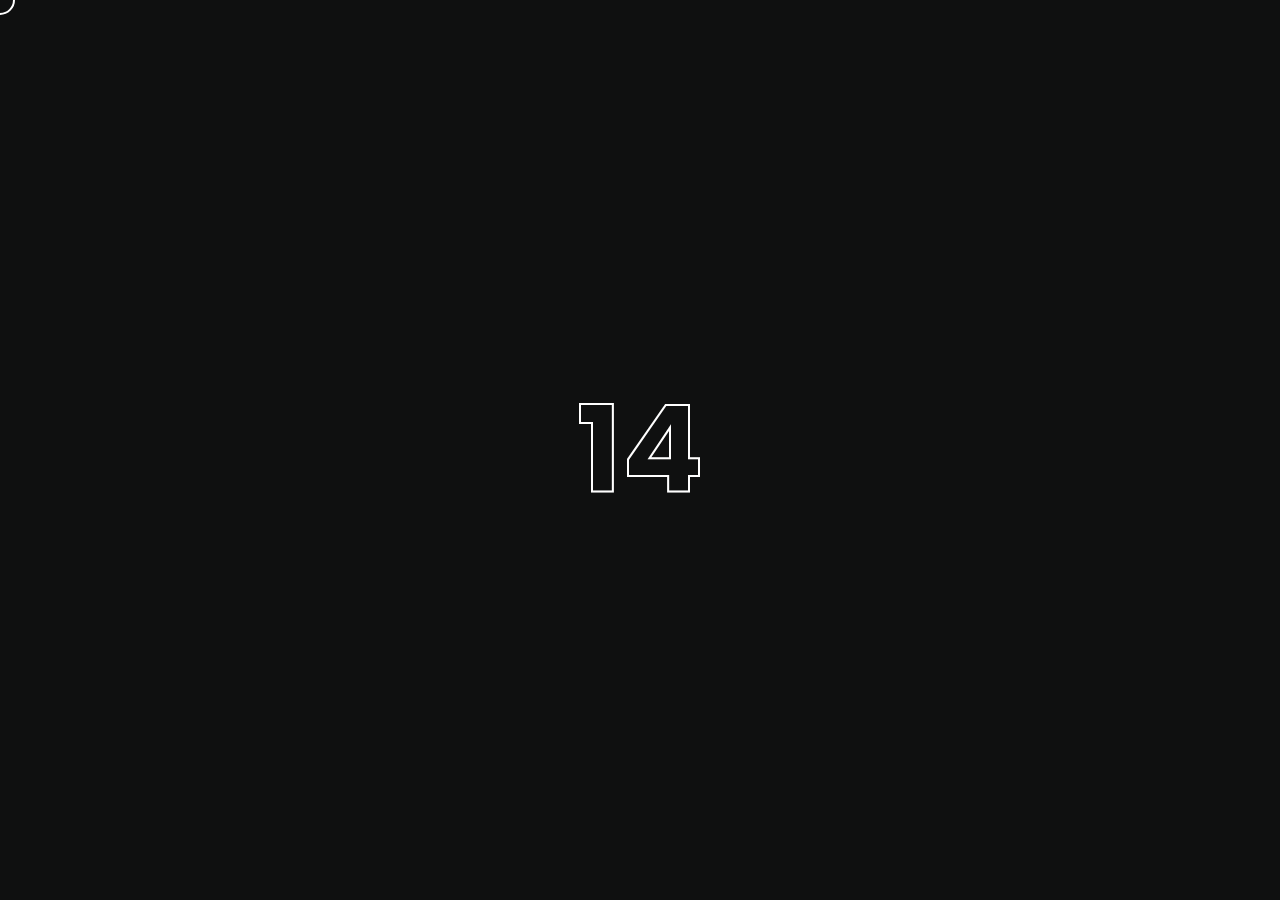
==== index.html @ 8c6c43b5 "first commit" ====
<!DOCTYPE html>
<html lang="en">

<head>
    <!-- Global site tag (gtag.js) - Google Analytics -->
<script async src="https://www.googletagmanager.com/gtag/js?id=G-XF260P5RGH"></script>
<script>
  window.dataLayer = window.dataLayer || [];
  function gtag(){dataLayer.push(arguments);}
  gtag('js', new Date());

  gtag('config', 'G-XF260P5RGH');
</script>

    <title>Vidit Paranjpe :: Designer / Front End Developer : Delhi, India</title>
    <meta name="robots" content="noindex">
    <meta name="viewport" content="width=device-width, initial-scale=1.0" />
    <meta name="description" content="Vidit Paranjpe is an UI Designer, graphic designer, interactive and experience designer, product designer, Front End Developer, Full Stack Developer." />
    <meta name="author" content="Vidit Paranjpe">
    <META name="Title" content="Vidit Paranjpe">
    <meta name="keywords" content="UI UX, Web Design, product design, digital, interactive, web design, Vidit Paranjpe, web development, behance, dribbble, interactive, creative services, graphic design, corporate identity, logo design, website, ecommerce, content management, native.">
    <meta charset="UTF-8" />    
    <META http-equiv="Keywords" CONTENT="UI UX, Web Design, product design, digital, interactive, web design, Vidit Paranjpe, web development, behance, dribbble, interactive, creative services, graphic design, corporate identity, logo design, website, ecommerce, content management, automotive, native.">

    <META http-equiv="IndexType" CONTENT="Vidit Paranjpe is an UI Designer, graphic designer, interactive and experience designer, product designer, Front End Developer, Full Stack Developer.">
    <meta name="company" content="Vidit Paranjpe">
    <meta name="copyright" content="Vidit Paranjpe">  
    <link rel="icon" type="image/ico" href="images/favicon.png" />
    <link href="style.css" rel="stylesheet" />
    <link href="css/font-awesome.min.css" rel="stylesheet" />
    <link href="https://fonts.googleapis.com/css?family=Poppins:300,400,600,700" rel="stylesheet">
</head>

<body class="hidden">
    <main>
        <!-- Preloader -->
        <div class="preloader-wrap">
            <div class="outer">
                <div class="inner">
                    <div class="percentage" id="precent"></div>
                </div>
            </div>
        </div>
        <!--/Preloader -->
        <div class="cd-index cd-main-content">
            <!-- Page Content -->
            <div id="page-content" class="light-content">
                <!-- Header -->
                <header>
                    <div id="header-container">
                        <!-- Logo -->
                        <div id="logo" class="hide-ball">
                            <a class="ajax-link" data-type="page-transition" href="index.html">
                                <img class="black-logo" src="images/logo.svg" alt="Logo">
                                <img class="white-logo" src="images/logo-white.svg" alt="Logo">
                            </a>
                        </div>
                        <!--/Logo -->
                        <!-- Navigation -->
                        <nav>
                            <ul data-breakpoint="1025" class="flexnav">
                                <li class="link"><a class="active link" href="index.html">Home</a></li>
                                <li class="link"><a class="ajax-link link" data-type="page-transition" href="about.html">About</a></li>
                                <li class="link"><a class="ajax-link link" data-type="page-transition" href="contact.html">Contact</a></li>
                            </ul>
                        </nav>
                        <!--/Navigation -->
                        <!-- Menu Burger -->
                        <div id="menu-burger">
                            <span></span>
                            <span></span>
                            <span></span>
                            <span></span>
                        </div>
                        <!--/Menu Burger -->
                    </div>
                </header>
                <!--/Header -->
                <!-- Main -->
                <div id="main">
                    <!-- Main Content -->
                    <div id="main-content" class="split-slider">
                        <!-- Showcase Holder -->
                        <div id="showcase-holder" class="disabled">
                            <div id="showcase-slider" class="swiper-container">
                                <div class="swiper-wrapper">
                                    <!-- Section Slide -->
                                    
                                    <div class="active swiper-slide" data-number="01" data-slide="1">
                                        <a class="ajax-link-project" data-type="page-transition" href="naqel.html">
                                            <div class="slide-title" data-number="01"><span>Naqel Express</span></div>
                                        </a>
                                        <div class="slide-caption" data-slide-caption="1">Rethinking a leading logistic brand and introducing new positioning</div>
                                    </div>
                                    <div class="swiper-slide" data-number="02" data-slide="2">
                                        <a class="ajax-link-project" data-type="page-transition" href="intel.html">
                                            <div class="slide-title" data-number="02"><span>Intel network-builders</span></div>
                                        </a>
                                        <div class="slide-caption" data-slide-caption="2">Global website and digital experience for Intel network-builders</div>
                                    </div>
                                    <div class="swiper-slide" data-number="03" data-slide="3">
                                        <a class="ajax-link-project" data-type="page-transition" href="knoblr.html">
                                            <div class="slide-title" data-number="03"><span>Knoblr Hybrid Workforce</span></div>
                                        </a>
                                        <div class="slide-caption" data-slide-caption="3">Creating a new platform for hybrid workfoce app</div>
                                    </div>
                                    <div class="swiper-slide" data-number="04" data-slide="4">
                                        <a class="ajax-link-project" data-type="page-transition" href="ginsberg.html">
                                            <div class="slide-title" data-number="04"><span>Ginsberg</span></div>
                                        </a>
                                        <div class="slide-caption" data-slide-caption="4">Online presence, Factory shoot and film direction for Ginsberg</div>
                                    </div>
                                    
                                    <div class="swiper-slide" data-number="05" data-slide="5">
                                        <a class="ajax-link-project" data-type="page-transition" href="verticalequity.html">
                                            <div class="slide-title" data-number="05"><span>Vertical Equity</span></div>
                                        </a>
                                        <div class="slide-caption" data-slide-caption="5">Global presence for Idaho's leading Real Estate Investent firm</div>
                                    </div>
                                    <div class="swiper-slide" data-number="06" data-slide="6">
                                        <a class="ajax-link-project" data-type="page-transition" href="commloan.html">
                                            <div class="slide-title" data-number="06"><span>Commloan</span></div>
                                        </a>
                                        <div class="slide-caption" data-slide-caption="6">The online digital portal for commercial real estate lending marketplace in Arizona</div>
                                    </div>
          
                                    <div class="swiper-slide" data-number="07" data-slide="7">
                                        <a class="ajax-link-project" data-type="page-transition" href="jovees.html">
                                            <div class="slide-title" data-number="07"><span>Jovees Herbal</span></div>
                                        </a>
                                        <div class="slide-caption" data-slide-caption="7">Rethinking a new website experience for a leading cosmetic brand</div>
                                    </div>
                                  
                                    <!-- <div class="swiper-slide" data-number="08" data-slide="8">
                                        <a class="ajax-link-project" data-type="page-transition" href="lifelong.html">
                                            <div class="slide-title" data-number="08"><span>Lifelong</span></div>
                                        </a>
                                        <div class="slide-caption" data-slide-caption="8">A digital refresh for the medical equipment industry's leading brand.</div>
                                    </div> -->
                                  

                                   
                                </div>
                                  <div class="swiper-pagination"></div>
                                     
                                      <div class="swiper-button-prev"></div>
                                      <div class="swiper-button-next"></div>
                            </div>
                        </div>
                        <!-- Showcase Holder -->

                        <!-- Showcase Gallery -->
                        <div id="image-slider">
                            <div class="image-slider-wrapper">
                                <div class="slider-img" data-slide="1" data-src="images/naqel.jpg"></div>
                                <div class="slider-img" data-slide="2" data-src="images/intel.jpg"></div>
                                <div class="slider-img" data-slide="3" data-src="images/knoblr.jpg"></div>
                                <div class="slider-img" data-slide="4" data-src="images/ginsberg.jpg"></div>
                                <div class="slider-img" data-slide="5" data-src="images/verticalequity.jpg"></div>
                                <div class="slider-img" data-slide="6" data-src="images/commloan.jpg"></div>
                                <div class="slider-img" data-slide="7" data-src="images/jovees.jpg"></div>
                                <!-- <div class="slider-img" data-slide="8" data-src="images/lifelong.jpg"></div> -->
                            </div>
                        </div>
                        <!--/Showcase Gallery -->
                    </div>
                    <!--/Main Content -->
                </div>
                <!--/Main -->
                <!-- Footer -->
                <footer class="fixed">
                    <div id="footer-container">
                        <div id="counter-wrap" data-hover="07">
                            <span data-slide-count="1">01</span>
                            <span data-slide-count="2">02</span>
                            <span data-slide-count="3">03</span>
                            <span data-slide-count="4">04</span>
                            <span data-slide-count="5">05</span>
                            <span data-slide-count="6">06</span>
                            <span data-slide-count="7">07</span>
                           
                        </div>
                        <div class="socials-wrap">
                            <div class="socials-icon"><i class="fa fa-share-alt" aria-hidden="true"></i></div>
                            <div class="socials-text">Follow Vidit Paranjpe</div>
                            <ul class="socials">
                                <li><span class="parallax-wrap"><a class="parallax-element" href="https://www.behance.net/" target="_blank">Be</a></span></li>
                                <li><span class="parallax-wrap"><a class="parallax-element" href="https://www.linkedin.com/in//" target="_blank">Ln</a></span></li>
                                <li><span class="parallax-wrap"><a class="parallax-element" href="https://dribbble.com/" target="_blank">Db</a></span></li>
                                <li><span class="parallax-wrap"><a class="parallax-element" href="https://twitter.com/" target="_blank">Tw</a></span></li>
                            </ul>
                        </div>
                    </div>
                </footer>
                <!--/Footer -->
            </div>
            <!--/Page Content -->
        </div>
    </main>
    <div class="cd-cover-layer"></div>
    <div id="magic-cursor">
        <div id="ball">
            <div id="ball-loader"></div>
        </div>
    </div>
    <div id="rotate-device"></div>
    <script src="https://cdnjs.cloudflare.com/ajax/libs/jquery/3.6.0/jquery.min.js"></script>
    <script src="js/plugins.js"></script>
    <script src="js/scripts.js"></script>
    
</body>
<!-- Mirrored from www..com/index.html by HTTrack Website Copier/3.x [XR&CO'2014], Mon, 27 Sep 2021 11:39:52 GMT -->

</html>
---- style.css ----
/*------------------------------------------------------------------
Project:	Grenada - Creative Showcase Portfolio Template
Version:	1.0
Last change:	01/09/2018
Assigned to:	ClaPat 
Primary use:	Showcase Portfolio 
-------------------------------------------------------------------*/


@import url("css/portfolio.css");
@import url("css/shortcodes.css");
@import url("css/assets.css");


/*------------------------------------------------------------------

01. General Styles
02. Magic Cursor
03. Page Overlay
04. Header Elements
05. Hero Section
06. Main Content 
07. Footer Elements
08. Responsive Media Querries

-------------------------------------------------------------------*/

	
/*--------------------------------------------------
	01. General Settings
---------------------------------------------------*/		
	
	html,body{
		font-family: 'Poppins', sans-serif;
		font-weight: 300;
		font-size:14px;
		height:100%;
		width:100%;
		color:#999;
		background-color:#0f1010;
		
	}
	
	html {
		box-sizing: border-box;
		margin-right: 0px!important;
		overflow: visible!important;
	}
	
	body {
	  overflow-x: hidden;
	  overflow-y: scroll;
	  -webkit-transition: opacity 0.2s ease-in-out 0.2s;
		transition: opacity 0.2s ease-in-out 0.2s;
	}
	
	body.hidden {
		opacity:0;
	}
	
	html, body, div, span, applet, object, iframe, h1, h2, h3, h4, h5, h6, p, blockquote, pre, a, abbr, acronym, address, big, cite, code, del, dfn, em, font, ins, kbd, q, s, samp, small, strike, strong, sub, sup, tt, var, dl, dt, dd, ol, ul, li, fieldset, form, label, legend, table, caption, tbody, tfoot, thead, tr, th, td {
		border: 0;
		margin: 0;
		outline: 0;
		padding: 0;
		vertical-align: baseline;
	}
	
	article,
	aside,
	details,
	figcaption,
	footer,
	header,
	hgroup,
	nav,
	section {
		display: block;
	}
	
	audio,
	 {
		display: inline-block;
		max-width: 100%;
	}	
	
	address {
		font-style: italic;
		margin-bottom: 24px;
	}
	
	abbr[title] {
		border-bottom: 1px dotted #2b2b2b;
		cursor: help;
	}
	
	b,
	strong {
		font-weight: 400;
		color:#000;
	}
	
	cite,
	dfn,
	em,
	i {
		font-style: italic;
	}
	
	mark,
	ins {
		background: none repeat scroll 0 0 #000;
		text-decoration: none;
		color:#fff;
		font-family: "Montserrat",sans-serif;
		font-size: 10px;
		font-weight: 400;
		letter-spacing: 4px;
		text-transform: uppercase;
		padding:2px 5px;
		margin-bottom:10px;
		display:inline-block;
	}
	
	code,
	kbd,
	tt,
	var,
	samp,
	pre {
		font-family: monospace, serif;
		font-size: 15px;
		-webkit-hyphens: none;
		-moz-hyphens:    none;
		-ms-hyphens:     none;
		hyphens:         none;
		line-height: 1.6;
	}
	
	pre {
		border: 1px solid rgba(0, 0, 0, 0.1);
		-webkit-box-sizing: border-box;
		-moz-box-sizing:    border-box;
		box-sizing:         border-box;
		margin-bottom: 24px;
		max-width: 100%;
		overflow: auto;
		padding: 12px;
		white-space: pre;
		white-space: pre-wrap;
		word-wrap: break-word;
	}
	
	blockquote,
	q {
		-webkit-hyphens: none;
		-moz-hyphens:    none;
		-ms-hyphens:     none;
		hyphens:         none;
		quotes: none;
	}
	
	blockquote:before,
	blockquote:after,
	q:before,
	q:after {
		content: "";
		content: none;
	}
	
	blockquote {
		color: #000;
		font-size: 18px;
		font-style: italic;
		font-weight: 300;
		line-height: 30px;
		margin-bottom: 24px;
		font-family:Georgia, "Times New Roman", Times, serif;
		border-left:2px #ddd solid;
		padding:20px 20px 20px 40px;
		letter-spacing: 0.01em;
	}
	
	.light-content blockquote {
		color: #fff;
	}
	
	blockquote span {
		display:block;
		margin-top:20px;
		font-weight:400;
		font-size:12px;
		font-style:normal;
		font-family: Verdana,Geneva,sans-serif;
		color:#999;
	}
	
	blockquote cite,
	blockquote small {
		color: #2b2b2b;
		font-size: 16px;
		font-weight: 400;
		line-height: 1.5;
	}
	
	blockquote em,
	blockquote i,
	blockquote cite {
		font-style: normal;
	}
	
	blockquote strong,
	blockquote b {
		font-weight: 400;
	}
	
	small {
		font-size: smaller;
	}
	
	big {
		font-size: 125%;
	}
	
	sup,
	sub {
		font-size: 75%;
		height: 0;
		line-height: 0;
		position: relative;
		vertical-align: baseline;
	}
	
	sup {
		bottom: 1ex;
	}
	
	sub {
		top: .5ex;
	}
	
	dl {
		margin-bottom: 24px;
	}
	
	dt {
		font-weight: bold;
	}
	
	dd {
		margin-bottom: 24px;
	}
	
	ul,
	ol {
		list-style: none;
		margin: 0 0 24px 20px;
	}
	
	ul {
		list-style: disc;
	}
	
	ol {
		list-style: decimal;
	}
	
	li > ul,
	li > ol {
		margin: 0 0 0 20px;
	}
	
	li {
		line-height: 20px;
		color:#333;
		margin-bottom:10px;
	}
	
	.light-content li {
		color:#fff;
	}
	
	figure {
		margin:0;
		position:relative;
		display: block;
	}
	
	figure img {
		max-width:100%;
	}
	
	.full img {
		width:100vw;
	}
	
	figcaption {
		background-color: rgba(0,0,0,1);
		bottom: 25px;
		color: #fff;
		font-weight:400;
		font-size: 12px;
		padding: 10px 20px;
		position: absolute;
		right: 25px;
		z-index: 10;
		border-radius:3px
	}
	
	fieldset {
		border: 1px solid rgba(0, 0, 0, 0.1);
		margin: 0 0 24px;
		padding: 0;
	}
	
	legend {
		white-space: normal;
	}
	
	button,	input {
		line-height: normal;
	}
	
	input,
	textarea {
		background-image: -webkit-linear-gradient(hsla(0,0%,100%,0), hsla(0,0%,100%,0)); /* Removing the inner shadow, rounded corners on iOS inputs */
	}
	
	button, html input[type="button"], input[type="reset"], input[type="submit"] {
		cursor: pointer;
	}
	
	button[disabled],
	input[disabled] {
		cursor: default;
	}
	
	input[type="checkbox"],
	input[type="radio"] {
		padding: 0;
	}
	
	input[type="search"] {

		-webkit-appearance: textfield;
	}
	
	input[type="search"]::-webkit-search-decoration {
		-webkit-appearance: none;
	}
	
	button::-moz-focus-inner, input::-moz-focus-inner {
		border: 0;
		padding: 0;
	}
	
	textarea {
		overflow: auto;
		vertical-align: top;
	}
	
	table, th, td {
		border: 1px solid rgba(0, 0, 0, 0.1);
	}
	
	table {
		border-collapse: separate;
		border-spacing: 0;
		border-width: 1px 0 0 1px;
		margin-bottom: 24px;	
		width: 100%;
	}
	
	caption, th, td {
		font-weight: normal;
		text-align: left;
	}
	
	th {
		border-width: 0 1px 1px 0;
		font-weight: bold;
	}
	
	td {
		border-width: 0 1px 1px 0;
	}
	
	del {
		color: #767676;
	}
	
	hr {
		border: 0;
		height: 25px;
		width:100%;
		float:none;
		margin:0;
		display:inline-block;
	}
	
	hr.small {
		height:20px;
	}
	
	hr:after {
		clear: both;
		content: " ";
		display: block;
		height: 0;
		visibility: hidden;
	}
	
	::selection {
		background: #000;
		color: #fff;
		text-shadow: none;
	}
	
	::-moz-selection {
		background: #000;
		color: #fff;
		text-shadow: none;
	}
	
	img {
		border: 0 none;
		max-width: 100%;
		vertical-align: middle;
	}
		
	h1, h2, h3, h4, h5, h6 {
		font-weight: 600;
		color:#000;
		margin-bottom:10px;
	}
	
	h1.big-title{
		font-size: 80px;
		font-style: normal;
		font-weight: 600;
		line-height: 110px;
		margin-left:-7px;
	}	
	
	h1{
		font-size:48px;
		line-height: 60px;
	}
	
	h2{
		font-size: 36px;
		line-height: 48px;
	}
	
	h3{
		font-size:30px;
		line-height: 40px;
		margin-left:-1px;
	}
	
	h4{
		font-size:24px;
		line-height: 36px;
		margin-left:-1px;	
	}
	
	h5{
		font-size:18px;
		line-height: 24px;
		margin-left:-1px;
	}
	
	h6{
		font-size:14px;
		line-height: 18px;
	}
	
	.light-content h1, .light-content h2, .light-content h3, .light-content h4, .light-content h5, .light-content h6 {
		color: #fff!important;
	}
	
	.light-content p {
		color:rgba(255,255,255,0.5);
	}
	
	.title-has-line {
		position:relative;
		margin-bottom:25px;
	}
	
	.title-has-line::after {
		background: none repeat scroll 0 0 #000;
		bottom: 20px;
		content: "";
		height: 1px;
		left: -40px;
		position: absolute;
		width: 25px;
	}
	
	p.title-has-line {
		position:relative;
		margin-bottom:5px;
		font-size:12px;
	}
	
	p.title-has-line::after {
		background: none repeat scroll 0 0 #000;
		bottom: 14px;
		content: "";
		height: 1px;
		left: -30px;
		position: absolute;
		width: 16px;
	}
	
	.light-content .title-has-line::after {
		background: none repeat scroll 0 0 rgba(255,255,255,0.3);
	}
	
	p {
		font-size:15px;
		margin-bottom:10px;
		line-height:28px;
		color:#999;
	}
	
	p.no-margins {
		margin-bottom:0;
	}
	
	.bigger {
		font-size: 24px;
		font-weight: 400;
		line-height:36px;
		color:#222;
	}
	
	.smaller {
		font-size: 12px;
	}
	
	.container {
		max-width:1280px;
		width:100%;
		margin:0 auto;
		padding: 0 60px;
		box-sizing:border-box;
	}
	
	.small .container {
		max-width:900px;
		width:100%;
		margin:0 auto;
		box-sizing:border-box;
	}
	
	.full .container {
		width: 100vw;
		max-width:none;
		margin-left: calc(-100vw / 2 + 1280px / 2);
		margin-right: calc(-100vw / 2 + 1280px / 2);
		padding: 0;
	}
	
	.container::after {
		clear: both;
		content: " ";
		display: table;
	}
	
	a:hover, a:active {
	  outline: 0;
	  color: #000;
	}
	
	a {
		text-decoration: none;
		color: #000;
		outline: 0;
	}
	
	a:hover {
		text-decoration:none;
	}
	
	.one_half {
    	width: 48%;
	}	

	.one_third {
		width: 30.6%;
	}	

	.one_fourth {
		width: 22%;
	}	

	.one_fifth {
		width: 16.8%;
	}	

	.one_sixth {
		width: 13.33%;
	}	

	.two_fifth {
		width: 37.6%;
	}	

	.two_fourth {
		width: 48%;
	}		

	.two_third {
		width: 65.33%;
	}	

	.three_fifth {
		width: 58.4%;
	}	

	.three_fourth {
		width: 74%;
	}	

	.four_fifth {
		width: 79.2%;
	}	

	.five_sixth {
		width: 82.67%;
	}	

	.one_half, .one_third, .two_third, .three_fourth, .one_fourth, .two_fourth, .one_fifth, .two_fifth, .three_fifth, .four_fifth, .one_sixth, .five_sixth {
		float: left;
		margin-bottom: 20px;
		margin-right: 4%;
		position: relative;
	}

	.last {
		margin-right:0px;
	}
	
	.text-align-center {
		text-align:center;
	}
	
	.text-align-left {
		text-align:left;
	}
	
	.outer {
		display:table;
		width:100%;
		height:100%;
	}
	
	.inner {
		display:table-cell;
		vertical-align:middle;
		-webkit-box-sizing:border-box;
		-moz-box-sizing:border-box;
		box-sizing:border-box;
	}
	
	.vc_row {
		position:relative;
		z-index:1;
		opacity:1;
	}
	
	.row_padding_top {
		padding-top:120px;
	}
	
	.row_padding_bottom {
		padding-bottom:100px;
	}


/*--------------------------------------------------
	02. Magic Cursor
---------------------------------------------------*/	
	
	main {
		-webkit-transition: background 0.4s ease-in-out 0s;
		transition: background 0.4s ease-in-out 0s;
	}
	
	#magic-cursor {
	  position: absolute;
	  left:0;
	  top:0;
	  width: 30px;
	  height: 30px;
	  pointer-events: none;
	  z-index:10000;
	  -webkit-transition: opacity 0.2s ease-in-out 0.5s;
		transition: opacity 0.2s ease-in-out 0.5s;
	}
	
	.hidden #magic-cursor {
		opacity:0!important;
	}
	
	#ball {
		position: fixed;
		transform: translate(-50%, -50%);
		width: 30px;
		height: 30px;
		border: 2px solid #000;
		border-radius: 50%;
		pointer-events: none;
		opacity:1;
		box-sizing:border-box;	
	}
	
	
	
	.mfp-zoom-out-cur #ball {
		opacity:0;
		-webkit-transition: opacity 0.2s ease-in-out 0s;
		transition: opacity 0.2s ease-in-out 0s;
	}
	
	.light-content #ball, #ball.over-movie,  #ball.with-icon {
		border: 2px solid #fff;
		border-color:#fff!important;
	}
	
	#ball:before {
		font-family: FontAwesome;
		content: "\f053";
		font-size:6px;
		width:4px;
		height:8px;
		line-height:8px;
		text-align:center;
		position:absolute;
		left:-12px;
		top:9px;
		color:#000;
		opacity:0;
		transition: all 0.1s cubic-bezier(0.215, 0.61, 0.355, 1) 0s;
	}
	
	.light-content #ball:before {
		color:#fff;
	}
	
	#ball:after {
		font-family: FontAwesome;
		content: "\f054";
		font-size:6px;
		width:4px;
		height:8px;
		line-height:8px;
		text-align:center;
		position:absolute;
		right:-10px;
		top:9px;
		color:#000;
		opacity:0;
		transition: all 0.2s cubic-bezier(0.215, 0.61, 0.355, 1) 0s;
	}
	
	.light-content #ball:before, .light-content #ball:after {
		color:#fff;
	}
	
	.scale-up #ball:before, .scale-up #ball:after {
		opacity:1;
		transition: all 0.2s cubic-bezier(0.215, 0.61, 0.355, 1) 0s;
	}
	
	.scale-up.scale-none #ball:before, .scale-up.scale-none #ball:after {
		opacity:0;
	}
	
	#ball i {
		color:#000;
		width:29px;
		height:30px;
		line-height:28px;
		text-align:center;
		font-size:6px;
		display:block;
		opacity:1;
		transition: all 0.2s cubic-bezier(0.215, 0.61, 0.355, 1) 0s;
	}
	
	.light-content #ball i, #ball.over-movie i, #ball.with-icon i {
		color:#fff;
	}
	
	.scale-up #ball i {
		opacity:0;
		transition: all 0.2s cubic-bezier(0.215, 0.61, 0.355, 1) 0s;
	}
	
	#ball.with-icon i {
		width:27px;
	}
	
	#ball.close-icon i {
		width:27px;
		font-size:8px;
	}
	
	#ball.over-movie i.fa-play, #ball.over-movie.pause-movie i.fa-pause {
		display:block;
	}
	
	#ball.over-movie i.fa-pause, #ball.over-movie.pause-movie i.fa-play {
		display:none;
	}
	
	#ball-loader {
		width: 40px;
		height: 40px;
		position:absolute;
		background-color: transparent;
		border-right: 2px solid transparent;
		border-bottom: 2px solid #000;
		border-left: 2px solid transparent;
		border-top: 2px solid transparent;
		border-radius: 50px;
		box-sizing: border-box;
		opacity:0;
		transform: translate(-9px, -9px) rotate(0deg);
		-webkit-animation: rotating 0.8s ease-in-out infinite;
		animation: rotating 0.8s ease-in-out infinite;
		-webkit-transition: opacity 0.2s ease-in-out 0s;
		transition: opacity 0.2s ease-in-out 0s;
	}
	
	.light-content #ball-loader { 
		border-bottom: 2px solid #fff;
	}
	
	.show-loader #ball-loader {
		opacity:1;
		-webkit-transition: opacity 0.2s ease-in-out 0s;
		transition: opacity 0.2s ease-in-out 0s;
	}
	
	@keyframes rotating {
      0% {
		-webkit-transform: translate(-7px, -7px) rotate(0deg);
		transform:  translate(-7px, -7px) rotate(0deg);
      }
	  
	  95% {
        -webkit-transform:  translate(-7px, -7px) rotate(350deg);
		transform:  translate(-7px, -7px) rotate(350deg);
      }
	  
      100% {
        -webkit-transform:  translate(-7px, -7px) rotate(360deg);
		transform:  translate(-7px, -7px) rotate(360deg);
      }
	}
	
	.show-loader a, .show-loader nav {
		pointer-events:none;
	}
	
	#rotate-device {
		width:100%;
		height:100%;
		position:fixed;
		z-index:1000;
		top:0;
		left:0;
		background-color:#0f1010;
		background-image:url(images/rotate.png);
		background-size:100px 100px;
		background-position:center;
		background-repeat:no-repeat;
		display:none;
	}
	
	
/*--------------------------------------------------
	03. Page Overlay
---------------------------------------------------*/	

	.preloader-wrap {
		width: 100%;
		height: 100%;
		position: fixed;
		top: 0; 
		bottom: 0;
		background: #fff;
		z-index : 800;
		text-align:center;
	}
	
	.light-content.preloader-wrap {
		background: #0f1010;
	}
	
	.percentage {
		z-index: 100;
		color: #000;
		opacity:1;
		font-weight: 700;
		font-size:120px;
		line-height:200px;
		color:rgba(0,0,0,0);
		-webkit-text-stroke: 2px rgba(0,0,0,1);
	}
	
	.light-content .percentage {
		color:rgba(255,255,255,0);
		-webkit-text-stroke: 2px rgba(255,255,255,1);
	}
	
	
/*--------------------------------------------------
	04. Header Elements
---------------------------------------------------*/	
	
	header {
		width:100%;
		height:140px;
		left:0;
		top:0;
		background-color:transparent;
		position:fixed;
		box-sizing:border-box;
		z-index:1000;
	}
	
	#header-container {
		box-sizing: border-box;
		height: 80px;
		padding:0 80px;
		margin: 30px auto;
		position: relative;
		width: 100%;
		z-index: 20;
		opacity:0;
	}
	
	.header-visible #header-container{
		opacity:1;
	}
	
	#logo {
		position: relative;
		display: table;
		pointer-events: auto;
		z-index: 10;
		top: 10px;
		float: left;
	}
	
	#logo a {
		display:block;
	}
	
	#logo a.disable, .open #logo a {
		pointer-events: none;
	}
	
	#logo img {
		display: block;
		height: 50px;
		width: auto;
		max-width:none;
	}
	
	#logo img.black-logo {
		opacity:1;
		display: none;
	}
	
	.light-content #logo img.black-logo {
		opacity:0;
	}
	
	#logo img.white-logo {
		position:absolute;
		top:0;
		left:0;
		opacity:0;
	}
	
	.light-content #logo img.white-logo {
		opacity:1;
	}
	
	.menu-open.light-content .slide-in #logo img.white-logo {
		opacity:1;
	}

	,socials-wrap{
		display: none;
	}
	
	@media all and (min-width: 1025px) {
	
	nav {
		position: relative;
		width: auto;
		top: 0px;
		-webkit-transition: all 0.2s ease-in-out 0.5s;
		transition: all 0.2s ease-in-out 0.5s;
		display:block;
		float:right;
		height: 40px;
		margin: 20px 0;
	}
	
	.flexnav {
		display: block;
		float: right;
		position: relative;
		width: auto;
		max-height: 40px;
	}
	
	.flexnav li ul {   
    	min-width: 170px;
	}	
	
	.flexnav .touch-button {
		background: transparent none repeat scroll 0 0;
	}	
	
	.flexnav .touch-button .navicon {
		display:none;
	}
	
	.flexnav li {    
		background: transparent none repeat scroll 0 0;
		padding:0 30px;
	}
	
	.flexnav li:first-child {
		padding-left:0px;
	}
	
	.flexnav li:last-child {
		padding-right:0px;
	}
	
	.flexnav li a {    
		background: transparent none repeat scroll 0 0;
		padding: 10px 0 4px 0;
		position:relative;
		border-left: medium none;
		font-weight: 600;
		font-family: 'Poppins', sans-serif;
		color:#000;		
		font-size:14px;
		-webkit-transition: all 0.15s ease-in-out;
		transition: all 0.15s ease-in-out;
	}
	
	.light-content .flexnav li a { 
		color:#fff;		
	}
	
	.flexnav:hover li a {
		color: rgba(0,0,0,0.4);
	}
	
	.light-content .flexnav:hover li a {
		color: rgba(255,255,255,0.4);
	}
	
	.flexnav li:hover a {
		color:#000;
	}
	
	.light-content .flexnav li:hover a {
		color:#fff;
	}
	
	.flexnav li ul li a { 
		padding:0 20px 20px;
		background-color:transparent;
		font-size:13px;
		font-family: 'Roboto', sans-serif;
		font-weight:400;
		text-transform:none;
		color:#aaa!important;
		-webkit-transition: all 0.05s ease-in-out;
		-moz-transition: all 0.05s ease-in-out;
		-o-transition: all 0.05s ease-in-out;
		-ms-transition: all 0.05s ease-in-out;
		transition: all 0.05s ease-in-out;
	}
	
	.flexnav li ul li a.active, .flexnav li ul li a:hover {
		color:#fff!important;
	}
	
	.flexnav li > ul li {
		margin-left:0;
		padding:0;
	}
	
	.flexnav li ul {
		-webkit-transform: translate3d(0px, 20px, 0px);
		transform: translate3d(0px, 20px, 0px);
		display:block!important;
		opacity:0!important;
		visibility:hidden;
		left:-15px;
		top:50px;
		padding-top:30px;
		background: #000;		
		border-radius:3px;
		-webkit-transition: opacity 0.2s ease-in-out, visibility 0.2s ease-in-out, transform 0.2s ease-in-out;
		transition: opacity 0.2s ease-in-out, visibility 0.2s ease-in-out, transform 0.2s ease-in-out;
	}
	
	.flexnav li ul:after {
		display: block;
		content: '';
		position: absolute;
		top: -6px;
		left: 15px;
		width: 0;
		height: 0;
		border-style: solid;
		border-width: 0 10px 9px;
		border-color: transparent transparent #000;
	}
	
	.flexnav li ul.flexnav-show {
		-webkit-transform: translate3d(0px, 0px, 0px);
		transform: translate3d(0px, 0px, 0px);
		opacity:1!important;
		visibility:visible;
		-webkit-transition: opacity 0.2s ease-in-out 0.1s, visibility 0.2s ease-in-out, transform 0.2s ease-in-out 0.1s;
		transition: opacity 0.2s ease-in-out 0.1s, visibility 0.2s ease-in-out, transform 0.2s ease-in-out 0.1s;	
	}
	
	.flexnav .touch-button {
		display:none;
	}
	
	
}

	#menu-burger {
		width: 22px;
		height: 18px;
		position: relative;
		float:right;
		margin: 0;
		-webkit-transform: rotate(0deg);
		-moz-transform: rotate(0deg);
		-o-transform: rotate(0deg);
		transform: rotate(0deg);
		-webkit-transition: .5s ease-in-out;
		-moz-transition: .5s ease-in-out;
		-o-transition: .5s ease-in-out;
		transition: .5s ease-in-out;
		cursor: pointer;
		top: 11px;
		right: 0;
		display:none;
		z-index:2;
		pointer-events: initial;
	}
	
	.menu-overlay #menu-burger {
		display:block;
	}

	#menu-burger span {
	  display: block;
	  position: absolute;
	  height: 2px;
	  width: 100%;
	  background: #000;
	  opacity: 1;
	  right: 0;
	  -webkit-transform: rotate(0deg);
	  -moz-transform: rotate(0deg);
	  -o-transform: rotate(0deg);
	  transform: rotate(0deg);
	  -webkit-transition: 0.2s ease-in-out;
	  -moz-transition: 0.2s ease-in-out;
	  -o-transition: 0.2s ease-in-out;
	  transition: 0.2s ease-in-out;
	}
	
	.light-content #menu-burger span {
		background:#fff;
	}
	
	.menu-open.light-content #menu-burger span, .initial.light-content #menu-burger span {
		background:#000;
	}

	#menu-burger span:nth-child(1) {
	  top: 0px;
	}
	
	#menu-burger span:nth-child(2),#menu-burger span:nth-child(3) {
	  top: 7px;
	}
	
	#menu-burger span:nth-child(4) {
		top: 14px;
		width: 60%;
	}
	
	#menu-burger:hover span:nth-child(4) {
		width: 100%;
	}
	
	#menu-burger.open span:nth-child(1) {
	  top: 7px;
	  width: 0%;
	  right: 50%;
	}
	
	#menu-burger.open span:nth-child(2) {
	  -webkit-transform: rotate(45deg);
	  -moz-transform: rotate(45deg);
	  -o-transform: rotate(45deg);
	  transform: rotate(45deg);
	}
	
	#menu-burger.open span:nth-child(3) {
	  -webkit-transform: rotate(-45deg);
	  -moz-transform: rotate(-45deg);
	  -o-transform: rotate(-45deg);
	  transform: rotate(-45deg);
	}
	
	#menu-burger.open span:nth-child(4) {
	  top: 7px;
	  width: 0%;
	  right: 50%;
	}
	
	
	
/*--------------------------------------------------
	05. Hero Section
---------------------------------------------------*/		
	
	#hero {
		overflow:hidden;
		width:100%;
		height:auto;
		position:relative;
		z-index:0;
	}
	
	#hero.has-image {
		z-index:2;
		height:100vh;
	}
	
	#hero.has-map {
		pointer-events:none;
	}
	
	.transition #hero {
		opacity:1!important;
		transform: translate3d(0px, 0px, 0px)!important;
		-webkit-transform: translate3d(0px, 0px, 0px)!important;
	}
	
	#hero-styles {
		position: relative;
		width: 100%;
		height:auto;
		top: 0;
		left: 0;
		right: 0;
		display: block;
		margin: 0 auto;
		overflow: hidden;
		z-index:2
	}
	
	#hero.has-image #hero-styles {
		position: fixed;
	}
	
	#hero.has-image #hero-styles {
		height:100vh;
	}
	
	#hero-caption {
		display: table;
		width: 100%;
		max-width:1280px;
		padding: 180px 60px 180px 60px;
		margin: 0 auto;
		height: 100%;
		position: relative;
		text-align: left;
		box-sizing: border-box;
	}
	
	#hero.has-image #hero-caption {
		padding:20px;
	}
	
	#hero #hero-caption .inner {
		vertical-align: bottom;
	}
	
	#hero.has-image #hero-caption .inner {
		vertical-align: middle;
	}
	
	#hero-bg-wrapper {
		position: fixed;
		width: 100%;
		height: 100vh;
		z-index: 1;
		margin: 0 auto;
		left: 0;
		top:0;
		right: 0;
		-webkit-transition: filter 0.6s ease-in-out;
		transition: filter 0.6s ease-in-out;
		overflow: hidden;
	}
	
	#hero-bg-image::after {
		content: "";
		width: 100%;
		height: 60%;
		position: absolute;
		bottom: 0;
		left: 0;
		pointer-events: none;
		background: -moz-linear-gradient(top, rgba(0,0,0,0) 0%, rgba(0,0,0,0.5) 100%);
		background: -webkit-linear-gradient(top, rgba(0,0,0,0) 0%,rgba(0,0,0,0.5) 100%);
		background: linear-gradient(to bottom, rgba(0,0,0,0) 0%,rgba(0,0,0,0.5) 100%);
		filter: progid:DXImageTransform.Microsoft.gradient( startColorstr='#00000000', endColorstr='#a6000000',GradientType=0 );
	}
	
	#hero-image-parallax {
		position:absolute;
		width:100%;
		height:100%;
	}
	
	#hero-bg-image {
		background-size:cover;
		position:absolute;
		background-position:center center;
		width:100%;
		height:100%;
		opacity:0.8;
		z-index:0;
		-webkit-transform: scale(1.2);
		transform: scale(1.2);
	}
	
	.load-project-page #hero-bg-image, .load-next-project #hero-bg-image {
		opacity:0.8;
		-webkit-transform: scale(1);
		transform: scale(1);	
	}
	
	.hero-title {
		font-size:80px;
		line-height:90px;
		color:#000;		
		-webkit-text-stroke: 1px #000;
		font-weight:600;
		position:relative;
		margin-left:-3px;
		margin-top:19px;
		margin-bottom:0px;
		transform: translateY(10vh);
		-webkit-transform: translateY(10vh);
		opacity:0;
	}
	
	.light-content .hero-title {
		color:#fff;		
		-webkit-text-stroke: 1px #fff;
	}
	
	.text-align-center .hero-title, #hero.has-image .hero-title {
		text-align:center;
	}
	
	.hero-title span, .light-content h1.hero-title span {
		color:transparent!important;
	}
	
	.load-next-project .hero-title {
		transform: translateY(0)!important;
		-webkit-transform: translateY(0)!important;
		opacity:1!important;
	}
	
	#hero.has-image .hero-title {
		transform: translateY(10vh);
		-webkit-transform: translateY(10vh);
		opacity:0;
	}
	
	.hero-subtitle {
		font-size:16px;
		font-weight:600;
		line-height:20px;
		margin-bottom:0px;
		width: 100%;
		z-index: 10;
		opacity:0;
		position:relative;
		transform: translateY(18vh);
		-webkit-transform: translateY(18vh);
	}
	
	.text-align-center .hero-subtitle, #hero.has-image .hero-subtitle{
		text-align:center;
	}
	
	.hero-subtitle:before {
		content:'';
		position:absolute;
		width:20px;
		height:2px;
		background-color:#000;
		left:0;
		margin-left:0px;
		top:-20px;
	}
	
	.light-content .hero-subtitle:before {
		background-color:#fff;
	}
	
	#hero.has-image .hero-subtitle:before, .text-align-center .hero-subtitle:before {
		left:50%;
		margin-left:-10px;
	}
	
	
	.load-next-project .hero-subtitle {
		transform: translateY(10vh);
		-webkit-transform: translateY(10vh);
	}
	
	.scroll-down-wrap{
		opacity:0;
		transform: translateY(50px) scale(0.8);
		-webkit-transform: translateY(50px) scale(0.8);
		visibility:visible;
	}
	
	.scroll-down-wrap, .scroll-down-wrap.no-border {
		position:absolute;
		bottom:60px;
		left:0;
		width:60px;
		margin-left:5px;
		z-index:101;
		left:50%;
		margin-left:-26px;
	}
	
	.scroll-down-wrap.no-border .section-down-arrow{
		display:inline-block;
		width:49px;
		height:49px;
		color:#000!important;
		border:2px solid #000;
		text-align:center;
		line-height:50px;
		border-radius:100px;
		font-size:25px;
		-webkit-border-radius:100px;
		transition:opacity 0.4s ease;
		-webkit-transition:opacity 0.4s ease;
		overflow:hidden;
		margin-left:0px;
		left:0;
		opacity:0.6;
	}
	
	.light-content .scroll-down-wrap.no-border .section-down-arrow{
		color:#fff!important;
		border:2px solid #fff;
	}
	
	.scroll-down-wrap.no-border .section-down-arrow,.slider-down-arrow.no-border{
		border:none!important;
		overflow:visible;
		text- align:center;
		opacity:1;
		height:auto;
		bottom:13px;
		-webkit-animation:nudgeMouse 2.4s cubic-bezier(0.250,0.460,0.450,0.940) infinite;
		animation:nudgeMouse 2.4s cubic-bezier(0.250,0.460,0.450,0.940) infinite;
	}
	
	.nectar-scroll-icon-path{
		fill:transparent;
		stroke-width:2px;
		stroke-dashoffset:120;
		stroke-dasharray:120;
		-webkit-animation:mouse-scroll-btn-roll-out .55s cubic-bezier(.5,.1,.07,1);
		animation:mouse-scroll-btn-roll-out .55s cubic-bezier(.5,.1,.07,1);
	}
	
	.nectar-scroll-icon{
		width:30px;
		height:45px;
		text-align:center;
		cursor:pointer;
		position:relative;
		z-index:100;
	}
	
	.scroll-down-wrap.no-border .section-down-arrow:after,.slider-down-arrow.no-border:after{
		content:"";
		position:absolute;
		top:0;
		left:50%;
		display:block;
		width:30px;
		height:45px;
		margin-left:-15px;
		border:2px solid rgba(0,0,0,0.5);
		border-radius:30px;
		-webkit-box-sizing:border-box;
		-moz-box-sizing:border-box;
		box-sizing:border-box;
		z-index:62;
	}
	
	.light-content .scroll-down-wrap.no-border .section-down-arrow:after, .light-content .slider-down-arrow.no-border:after{
		border:2px solid rgba(255,255,255,0.5);
	}
	
	.scroll-down-wrap.no-border:hover .section-down-arrow:before, .slider-down-arrow.no-border:hover:before{
		background-color:rgba(0,0,0,1);
	}
	
	.light-content .scroll-down-wrap.no-border:hover .section-down-arrow:before, .light-content .slider-down-arrow.no-border:hover:before{
		background-color:rgba(255,255,255,1);
	}
	
	.scroll-down-wrap.no-border:hover .nectar-scroll-icon-path, .slider-down-arrow.no-border:hover .nectar-scroll-icon-path{
		stroke-dashoffset:0;
		-webkit-animation:mouse-scroll-btn-roll-over .55s cubic-bezier(.5,.1,.07,1);
		animation:mouse-scroll-btn-roll-over .55s cubic-bezier(.5,.1,.07,1)
	}
	
	@-webkit-keyframes mouse-scroll-btn-roll-over{
		0%{stroke-dashoffset:120}
		100%{stroke-dashoffset:0}
	}
	
	@keyframes mouse-scroll-btn-roll-over{
		0%{stroke-dashoffset:120}
		100%{stroke-dashoffset:0}
	}
	
	@-webkit-keyframes mouse-scroll-btn-roll-out{
		0%{stroke-dashoffset:0}
		100%{stroke-dashoffset:-120}
	}
	
	@keyframes mouse-scroll-btn-roll-out{
		0%{stroke-dashoffset:0}
		100%{stroke-dashoffset:-120}
	}
	
	.scroll-down-wrap.no-border .section-down-arrow:before,.slider-down-arrow.no-border:before{
		position:absolute;
		content:'';
		display:block;
		left:50%;
		margin-left:-1px;
		top:22px;
		background-color:rgba(0,0,0,0.5);
		width:2px;
		height:6px;
		border-radius:10px;
		transition:background-color .55s cubic-bezier(.5,.1,.07,1);
		-webkit-animation:trackBallSlide 2.4s cubic-bezier(0.000,0.000,0.725,1.000) infinite;
		animation:trackBallSlide 2.4s cubic-bezier(0.000,0.000,0.725,1.000) infinite;
	}
	
	.light-content .scroll-down-wrap.no-border .section-down-arrow:before, .light-content .slider-down-arrow.no-border:before {
		background-color:rgba(255,255,255,0.5);
	}
	
	@-webkit-keyframes trackBallSlide{
		0%{
			opacity:1;
			-webkit-transform:scaleY(1) translateY(-10px);
			transform:scaleY(1) translateY(-10px);
		}
		45%{
			opacity:0;
			-webkit-transform:scaleY(0.5) translateY(13px);
			transform:scaleY(0.5) translateY(13px);
		}
		46%{
			opacity:0;
			-webkit-transform:scaleY(1) translateY(-10px);
			transform:scaleY(1) translateY(-10px);
		}
		65%,100%{
			opacity:1;
			-webkit-transform:scaleY(1) translateY(-10px);
			transform:scaleY(1) translateY(-10px);
		}
	}
	
	@keyframes trackBallSlide{
		0%{
			opacity:1;
			-webkit-transform:scaleY(1) translateY(-10px);
			transform:scaleY(1) translateY(-10px);
		}
		45%{
			opacity:0;
			-webkit-transform:scaleY(0.5) translateY(13px);
			transform:scaleY(0.5) translateY(13px);
		}
		46%{
			opacity:0;
			-webkit-transform:scaleY(1) translateY(-10px);
			transform:scaleY(1) translateY(-10px);
		}
		65%,100%{
			opacity:1;
			-webkit-transform:scaleY(1) translateY(-10px);
			transform:scaleY(1) translateY(-10px);
		}
	}
	
	@keyframes nudgeMouse{
		0%{
			-webkit-transform:translateY(0);
			transform:translateY(0);
		}
		45%{
			-webkit-transform:translateY(8px);
			transform:translateY(8px);
		}
		65%,100%{
			-webkit-transform:translateY(0);
			transform:translateY(0);
		}
	}
	@-webkit-keyframes nudgeMouse{
		0%{
			-webkit-transform:translateY(0);
			transform:translateY(0);
		}
		45%{
			-webkit-transform:translateY(8px);
			transform:translateY(8px);
		}
		65%,100%{
			-webkit-transform:translateY(0);
			transform:translateY(0);
		}
	}
	
/*--------------------------------------------------
	06. Main Content
---------------------------------------------------*/		
	
	#main {
		position:relative;
		opacity:0;
	}
	
	.load-project-page #main, .load-next-project #main {
		opacity:1;
	}
	
	#main-content {
		position:relative;
		opacity:1;
		z-index:10;		
		-webkit-transition: all 0.4s ease-in-out 0s;
		transition: all 0.4s ease-in-out 0s;
	}
	
	#main-page-content {
		position: relative;
		opacity: 0;
		max-width:1280px;
		margin:0 auto;
		margin-bottom:0;
		transform: translateY(15vh);
		-webkit-transform: translateY(15vh);
	}
	
	#main-page-content.project-page {
		margin-bottom: calc(48vh - 140px);
	}
	
	
	
/*--------------------------------------------------
	07. Footer Elements
---------------------------------------------------*/		
	
	footer {
		position:relative;
		/* width:100%; */
		height:140px;
		z-index:900;
		box-sizing:border-box;
		text-align:center;
		bottom:0;
		left:0;
		right: 220px;
	}
	
	footer.fixed {
		position:fixed;
	}
	
	#footer-container {
		padding: 0 80px;
		margin: 50px auto;
		height: 40px;
		opacity: 0;
		position: absolute;
		width: 100%;
		box-sizing: border-box;
		bottom: 0;
		left: 0;
	}
	
	#counter-wrap {
		line-height: 30px;
		position: relative;
		width: 20px;
		margin: 0;
		text-align: center;
		bottom: 0;
		display: inline-block;
		height: 40px;
		line-height:40px;
		float: left;
		color:#000;
		font-size:12px;
		font-weight:600;
	}
	
	.light-content #counter-wrap {
		color:#fff;
	}
	
	#counter-wrap span:first-child {
		opacity:1;
	}
	
	#counter-wrap span {
		position:absolute;
		left:0;
		top:0;
		opacity:0;
	}
	
	#counter-wrap::before {
		position: absolute;
		width:20px;
		top: 0;
		left:100px;
		content: attr(data-hover);
	}
	
	#counter-wrap:after {
		width: 40px;;
		height: 1px;
		position: absolute;
		content: "";
		background-color: rgba(0,0,0,0.2);
		left: 40px;
		bottom: 20px;
		-webkit-transition: opacity 0.2s ease-in-out 0.2s;
		transition: opacity 0.2s ease-in-out 0.2s;
	}
	
	.light-content #counter-wrap:after {
		background-color: rgba(255,255,255,0.3);
	}
	
	.copyright-wrap {
		position:relative;
		float: left;
		color: #000;
		width: 270px;
		height: 80px;
		box-sizing: border-box;
		pointer-events:initial;	
		transition: all 0.2s cubic-bezier(0.215, 0.61, 0.355, 1) 0s;
	}
	
	.light-content .copyright-wrap {
		color: #fff;
	}
	
	.copyright-wrap:hover {
		transform: translateY(-50px);
		-webkit-transform: translateY(-50px);
	}
	
	.copyright-text {
		float: left;
		font-size: 12px;
		font-weight: 600;
		font-family: 'Poppins', sans-serif;
		line-height: 40px;
	}
	
	.copyright-icon {
		float: left;
		width: 30px;
		height: 40px;
		font-size: 12px;
		line-height: 40px;
		text-align: left;
		margin-right: 0px;
		transform: scale(1);
		transition: all 0.2s cubic-bezier(0.215, 0.61, 0.355, 1) 0s;
	}
	
	.copyright-icon i{
		font-size:13px;
	}
	
	.copyright-wrap:hover .copyright-icon {
		transform:scale(0);
		width:0;
		margin:0;
		overflow:hidden;
		
	}
	
	.copyright-icon:after, .copyright-text:after {
	  content: "";
	  clear: both;
	  display: table;
	}
	
	.copyright {
		height: auto;
		line-height: 30px;
		position: relative;
		width: auto;
		margin:0 auto;
		margin-top: 10px;
		text-align: center;
		bottom: 0;
		display: table;
	}
	
	.copyright-wrap .copyright {
		display: inline-block;
		width: 100%;
		text-align: left;
	}
	
	.copyright p {
		color: #000;
		font-size: 12px;
		font-weight: 600;
		margin-bottom: 0;
		line-height: 30px;
		box-sizing:border-box;
		padding-top:5px;
		position: relative;		
		height: 40px;
		float: left;
		z-index: 2;
		-webkit-transition: background 0.4s ease-in-out 0s;
		transition: background 0.4s ease-in-out 0s;
	}
	
	.light-content .copyright p {
		color: #fff;
	}
	
	.copyright-wrap .copyright p {
		opacity:0;
		transform: translateY(10px);
		-webkit-transform: translateY(10px);
		transition: all 0.2s cubic-bezier(0.215, 0.61, 0.355, 1) 0s;
	}
	
	.copyright-wrap:hover .copyright p {
		transition: all 0.2s cubic-bezier(0.215, 0.61, 0.355, 1) 0.1s;
		opacity:1;
		transform: translateY(0px);
		-webkit-transform: translateY(0px);		
	}
	
	.socials-wrap {
		position:relative;
		float: right;
		color: #000;
		width: 220px;
		height: 80px;
		box-sizing: border-box;
		pointer-events:initial;	
		transition: all 0.2s cubic-bezier(0.215, 0.61, 0.355, 1) 0s;
		display: none;
	}
	
	.light-content .socials-wrap {
		color: #fff;
	}
	
	footer .socials-wrap {
		margin-top:0px;
	}
	
	.socials-wrap:hover {
		transform: translateY(-50px);
		-webkit-transform: translateY(-50px);
	}
	
	.socials-text {
		float:right;
		font-size:12px;
		font-weight: 600;
		font-family: 'Poppins', sans-serif;
		line-height:40px;
	}
	
	.socials-icon {
		float:right;
		width:30px;
		height:40px;
		font-size:12px;
		line-height:40px;
		text-align:right;
		margin-left:10px;
		transform:scale(1);
		transition: all 0.2s cubic-bezier(0.215, 0.61, 0.355, 1) 0s;
	}
	
	.socials-wrap:hover .socials-icon {
		transform:scale(0);
		width:0;
		margin:0;
		overflow:hidden;
		
	}
	
	.socials-icon:after, .socials-text:after {
	  content: "";
	  clear: both;
	  display: table;
	}
	
	.socials {
		height: auto;
		line-height: 30px;
		position: relative;
		width: auto;
		margin:0 auto;
		margin-top: 10px;
		text-align: center;
		bottom: 0;
		display: table;
		transform: translateX(15px);
		-webkit-transform: translateX(15px);
	}
	
	.socials-wrap .socials {
		display: inline-block;
		width: 100%;
		text-align: right;
	}
	
	.socials li {
		margin-right: 20px;
		margin-left: 0px;
		list-style: none;
		color: #999;
		font-size: 15px;
		margin-bottom: 0;
		line-height: 40px;
		position: relative;
		display: flex;
		justify-content: center;
		align-items: center;
		height: 40px;
		width: 40px;
		float: left;
		z-index: 2;
		-webkit-transition: background 0.4s ease-in-out 0s;
		transition: background 0.4s ease-in-out 0s;
	}
	
	.socials-wrap .socials li {
		opacity:0;
		transform: translateY(10px);
		-webkit-transform: translateY(10px);
		transition: all 0.2s cubic-bezier(0.215, 0.61, 0.355, 1) 0s;
	}
	
	.socials-wrap:hover .socials li:nth-child(4) {
		transition: all 0.2s cubic-bezier(0.215, 0.61, 0.355, 1) 0.1s;
		opacity:1;
		transform: translateY(0px);
		-webkit-transform: translateY(0px);		
	}
	
	.socials-wrap:hover .socials li:nth-child(3) {
		transition: all 0.2s cubic-bezier(0.215, 0.61, 0.355, 1) 0.15s;
		opacity:1;
		transform: translateY(0px);
		-webkit-transform: translateY(0px);			
	}
	
	.socials-wrap:hover .socials li:nth-child(2) {
		transition: all 0.2s cubic-bezier(0.215, 0.61, 0.355, 1) 0.2s;
		opacity:1;
		transform: translateY(0px);
		-webkit-transform: translateY(0px);			
	}
	
	.socials-wrap:hover .socials li:nth-child(1) {
		transition: all 0.2s cubic-bezier(0.215, 0.61, 0.355, 1) 0.3s;
		opacity:1;
		transform: translateY(0px);
		-webkit-transform: translateY(0px);			
	}
		
	.socials li:last-child {
		margin-right: 0px;
	}
	
	.socials li a {
		color: #000;		
		font-size:12px;
		font-weight: 600;
		display: block;
		height: 40px;
		width: 40px;
		
		line-height:40px;
		text-align:center;
		-webkit-transition: opacity 0.2s ease-in-out;
		transition: opacity 0.2s ease-in-out;
	}
	
	.socials:hover li  a {
		opacity:0.3;
	}
	
	.socials li a:hover {
		color: #000;
		opacity:1;
	}
	
	.light-content .socials li a {
		color: #fff;	
	}
	
	.light-content .socials:hover li  a {
		opacity:0.3;
	}
	
	.light-content .socials li a:hover {
		color: #fff;
		opacity:1;
	}
	
	.button-wrap {
		position:relative;
		float:left;
		cursor:pointer;
		left:-15px;
		pointer-events:initial;		
	}
	
	.icon-wrap {
		width: 40px;
		height: 40px;
		display: flex;
		position: relative;
		justify-content: center;
		align-items: center;
		float:left;
	}
	
	.button-icon {
		height: 25px;
		width: 14px;
		color: #fff;
		text-align: center;
		line-height: 22px;
		font-size: 22px;
	}

	.button-text {
		font-weight: 600;
		font-family: 'Poppins', sans-serif;
		font-size: 12px;
		line-height:40px;
		margin-left: 20px;
		overflow: hidden;
		width:70px;
		color:#fff;
		text-align:left;
		float: left;
	}
	
	.button-text span {
		position: relative;
		display: inline-block;
		-webkit-transition: -webkit-transform 0.2s;
		transition: transform 0.2s;
		width:140px;
		transform-origin: 100% 0%;;
	}
	
	.button-text span::before {
		position: absolute;
		width:140px;
		top: 100%;
		left:0;
		content: attr(data-hover);
	}
	
	.button-wrap:hover .button-text span {
		-webkit-transform: translateY(-100%);
		transform: translateY(-100%);
		transform-origin: 0% 0%;;
	}
	
	#visit-site{
		position: absolute;
		right: 10%;
		top: 93vh;
		width: 200px;
		height: 200px;
		background: #d2d5d9;
		color: #000;
		z-index: 999;
		border-radius: 100%;
		text-align: center;
		display: flex;
		align-items: center;
		justify-content: center;
		font-size: 16px;
		transition: all ease .5s;
	}

	#visit-site>span{
    position: relative;
    font-weight: 500;
    font-size: 16px;
	}
 
	#visit-site::before{
    content: "";
    position: absolute;
    width: 100%;
    height: 100%;
    background: #363636;
    color: #fff;
    border-radius: 100%;
    text-align: center;
    display: flex;
    align-items: center;
    justify-content: center;
    font-size: 16px;
    transform: scale(0);
    transition: all ease .5s;
 }

	#visit-site:hover::before{
    transform: scale(1);	
    transition: all ease .5s;

	}
	#visit-site:hover{
    transform: scale(1);
    color: #fff;		
    transition: all ease .5s;

	}
	
	.bg-video{
    position: fixed;
    right: 0;
    bottom: 0;
    top: 0;
    left: 0;
    width: 100%;
    margin: auto;

	}
/*--------------------------------------------------
	08. Responsive
---------------------------------------------------*/			
			
@media only screen and (max-width: 1466px) {
	
	header {
    	height: 120px;
	}
	
	#header-container {
		padding: 0 60px;
		margin: 15px auto;
	}
	
	#footer-container {
		padding: 0 60px;
		margin: 40px auto;
	}
	
}


@media only screen and (max-width: 1024px) {	
	
	.percentage {
		font-size:80px;
		line-height:120px;
	}
	
	header {
		position: absolute;
	}
	
	#header-container {
    	padding: 0;
		margin: 0 auto;
	}
	
	#logo {
		left: 50px;
	}
	
	#menu-burger {
		display: block;
		position: absolute;
		right: 50px;
		top: 32px;
	}
	
	nav {
		padding-top:80px;
	}
	
	.flexnav {
		box-sizing:border-box;
		padding:0 50px;
		background: #000;
	}
	
	.flexnav li a, .flexnav li ul li a {
    	background: #000;
	}
	
	.flexnav li a {
		color: #999;
	}
	
	.flexnav li ul li a:hover, .flexnav li ul li a.active {
		color:#fff;
	}
	
	.flexnav li ul li a {
		border-top: 1px solid rgba(255,255,255,0.15);
	}
	
	.flexnav li.link {
		border-bottom: 1px solid rgba(255,255,255,0.15);
	}
	
	.flexnav li.link:last-child {
		border-bottom:none;
	}
	
	.flexnav a.link::before {
		display:none;
	}
	
	#menu-burger span.touch-button {
		display:none;
	}
	
	.parallax-wrap {
		transform:none!important;
	}
	
	.parallax-element {
		transform:none!important;
	}
	
	#magic-cursor {
		display:none;
	}
	
	#hero.has-image #hero-styles {
		position: relative;
	}
	
	#hero-caption, #hero-image-parallax, #hero-bg-image {
		transform:none!important;
	}
	
	#hero-caption {
   		padding: 180px 50px 180px 50px;
	}
	
	.hero-title, .light-content h1.hero-title {
		font-size: 60px;
		line-height: 70px;
	}
	
	.scroll-down-wrap, .scroll-down-wrap.no-border {
		bottom: 40px;
	}
	
	.full .container {
		margin-left: 0;
		margin-right: 0;
		width: 100%;
	}
	
	.container {
    	padding: 0 50px;
	}
	
	#footer-container {
		padding: 0 50px;
	}
	
}


@media only screen and (max-width: 767px) {
	#visit-site{
    position: static;
    border-radius: 0px;
    width: auto;
    height: auto;
    padding: 20px 0;
	}
	
	.percentage {
		font-size:60px;
		line-height:100px;
	}
	
	#logo {
		left: 40px;
	}
	
	#menu-burger {
		right: 40px;
	}
	
	.flexnav {
    	padding: 0 40px;
	}
	
	.destory {
		display:none;
	}
		
	figcaption {
		background-color: rgba(0,0,0,0.3);
		bottom: 0px;
		font-size: 10px;
		padding: 5px 10px;
		right: 0px;
		border-radius: 0;
	}
	
	.one_half {
    	width: 100%;
	}
	
	.one_half {
    	padding-right: 0;
	}
	
	.one_half.last {
    	padding-left: 0;
	}

	.one_third {
		width: 100%;
	}	

	.one_fourth {
		width: 100%;
	}	

	.one_fifth {
		width: 100%;
	}	

	.one_sixth {
		width: 100%;
	}	

	.two_fifth {
		width: 100%;
	}	

	.two_fourth {
		width: 100%;
	}		

	.two_third {
		width: 100%;
	}	

	.three_fifth {
		width: 100%;
	}	

	.three_fourth {
		width: 100%;
	}	

	.four_fifth {
		width: 100%;
	}	

	.five_sixth {
		width: 100%;
	}	

	.one_half, .one_third, .two_third, .three_fourth, .one_fourth, .two_fourth, .one_fifth, .two_fifth, .three_fifth, .four_fifth, .one_sixth, .five_sixth {
		margin-bottom: 20px;
		margin-right: 0%;
	}
	
	.text-align-center p.title-has-line::after, #page-nav p.title-has-line::after {
		display:none;
	}
	
	p {
    	font-size: 14px;
	}
	
	#hero-caption {
   		padding: 160px 40px 160px 40px;
	}
	
	.hero-title, .light-content h1.hero-title {
		font-size: 40px;
		line-height: 50px;
	}
	
	.container {
    	padding: 0 40px;
	}
	
	#footer-container {
		padding: 0 40px;
		margin: 10px auto;
    	min-height: 40px;
		height:auto;
	}
	
	.copyright-wrap {
		height:40px;
		width:100%;
		float:none;
	}
	
	.copyright-wrap:hover {
		transform: translateY(0px);
		-webkit-transform: translateY(0px);
	}
	
	.copyright-icon, .copyright-text {
		display:none;
	}
	
	.copyright {
		margin-top: 0px;
		transform: translateX(0px);
		-webkit-transform: translateX(0px);	
	}
	
	.copyright-wrap .copyright p {
		opacity: 1;
		float:none;
		text-align:center;
		transform: translateY(0px);
		-webkit-transform: translateY(0px);
	}
	
	.socials-wrap {
		width: 150px;
		height:40px;
	}
	
	.centered .socials-wrap {
		float:none;
		margin:0 auto;
	}
	
	.socials-wrap:hover {
		transform: translateY(0px);
		-webkit-transform: translateY(0px);
	}
	
	.socials-icon, .socials-text {
		display:none;
	}
	
	.socials {
		margin-top: 5px;
		transform: translateX(0px);
		-webkit-transform: translateX(0px);	
	}
	
	.socials-wrap .socials li {
		opacity: 1;
		transform: translateY(0px);
		-webkit-transform: translateY(0px);
	}
	
	.socials li {
		margin-right: 10px;
		line-height: 30px;
		height: 30px;
		width: 30px;
	}
	
}


@media only screen and (max-width: 479px) {	
	
	hr {
		height: 10px;
	}
	
	#logo {
		left: 20px;
	}
	
	#menu-burger {
		right: 20px;
	}
	
	.flexnav {
    	padding: 0 20px;
	}
	
	.row_padding_bottom {
		padding-bottom: 50px;
	}
	
	.row_padding_top {
    	padding-top: 60px;
	}
	
	p.title-has-line::after {
		display:none;
	}
	
	#hero-caption {
   		padding: 140px 20px 160px 20px;
	}
	
	.container {
    	padding: 0 20px;
	}
	
	#footer-container {
		padding: 0 20px;
		margin: 10px auto;
    	min-height: 40px;
		height:auto;
	}
	
	#counter-wrap::before {
		left: 80px;
	}
	
	#counter-wrap::after {
    	width: 20px;
	}
	
	.button-text {
    	margin-left: 0px;
	}
	
	
	
	
}

@media only screen and (min-device-width : 375px) and (max-device-width : 667px) and (orientation : landscape) {
    
	#rotate-device {
		display:block;
	}
}
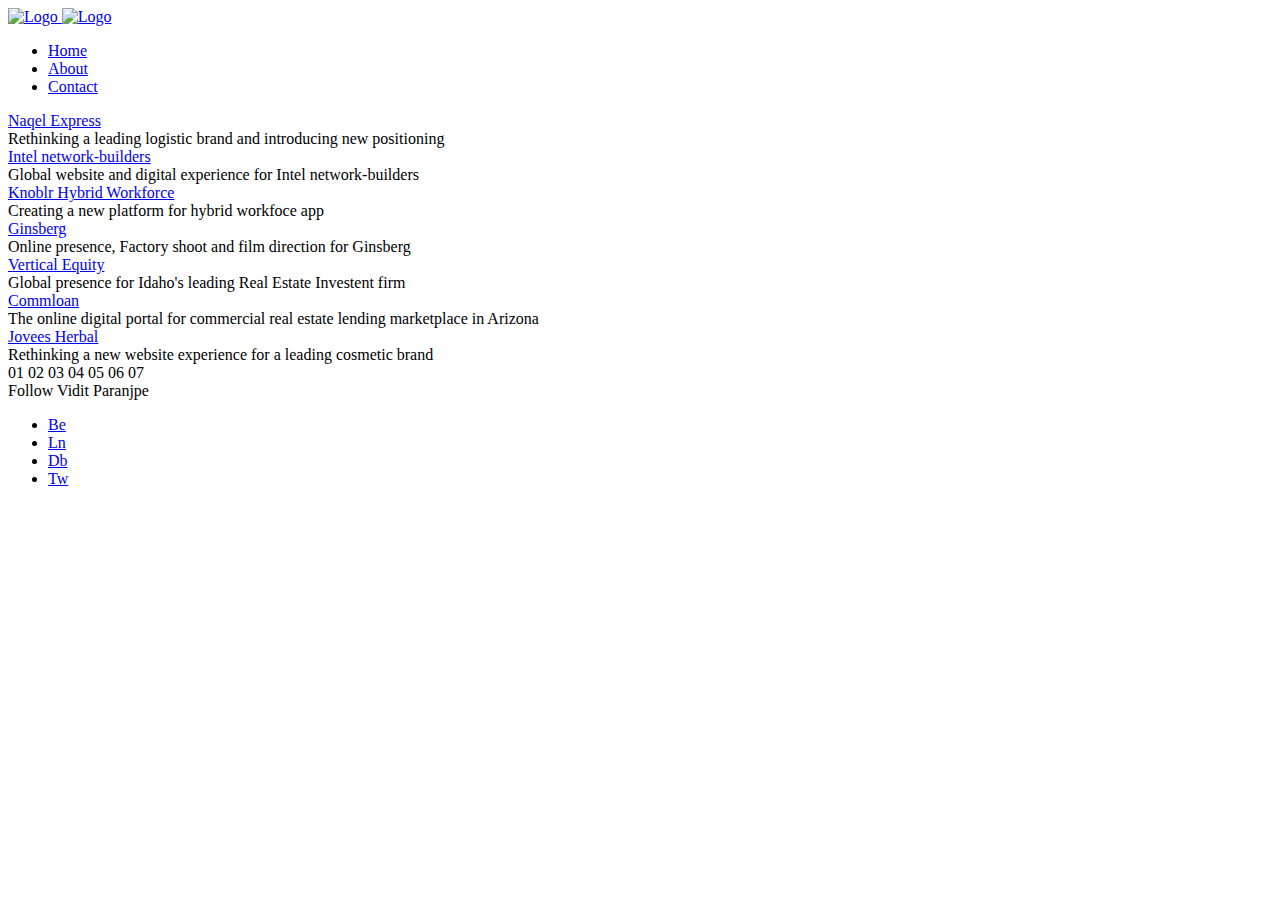
==== commit 7eecffe0: "FX" ====
--- a/index.html
+++ b/index.html
@@ -11,6 +11,8 @@
 
   gtag('config', 'G-XF260P5RGH');
 </script>
+
+ 
 
     <title>Vidit Paranjpe :: Designer / Front End Developer : Delhi, India</title>
     <meta name="robots" content="noindex">
@@ -25,10 +27,13 @@
     <META http-equiv="IndexType" CONTENT="Vidit Paranjpe is an UI Designer, graphic designer, interactive and experience designer, product designer, Front End Developer, Full Stack Developer.">
     <meta name="company" content="Vidit Paranjpe">
     <meta name="copyright" content="Vidit Paranjpe">  
-    <link rel="icon" type="image/ico" href="images/favicon.png" />
-    <link href="style.css" rel="stylesheet" />
-    <link href="css/font-awesome.min.css" rel="stylesheet" />
+
+    <link rel="icon" type="image/ico" href="https://ik.imagekit.io/delwox/viditapp/favicon.webp" />
+
+    <link href="https://ik.imagekit.io/delwox/viditapp/css/style.css?v1" rel="stylesheet" />
+    <link href="https://ik.imagekit.io/delwox/viditapp/css/font-awesome.min.css" rel="stylesheet" />
     <link href="https://fonts.googleapis.com/css?family=Poppins:300,400,600,700" rel="stylesheet">
+
 </head>
 
 <body class="hidden">
@@ -51,8 +56,8 @@
                         <!-- Logo -->
                         <div id="logo" class="hide-ball">
                             <a class="ajax-link" data-type="page-transition" href="index.html">
-                                <img class="black-logo" src="images/logo.svg" alt="Logo">
-                                <img class="white-logo" src="images/logo-white.svg" alt="Logo">
+                                <img class="black-logo" src="https://ik.imagekit.io/delwox/viditapp/logo.svg" alt="Logo">
+                                <img class="white-logo" src="https://ik.imagekit.io/delwox/viditapp/logo-white.svg" alt="Logo">
                             </a>
                         </div>
                         <!--/Logo -->
@@ -152,14 +157,15 @@
                         <!-- Showcase Gallery -->
                         <div id="image-slider">
                             <div class="image-slider-wrapper">
-                                <div class="slider-img" data-slide="1" data-src="images/naqel.jpg"></div>
-                                <div class="slider-img" data-slide="2" data-src="images/intel.jpg"></div>
-                                <div class="slider-img" data-slide="3" data-src="images/knoblr.jpg"></div>
-                                <div class="slider-img" data-slide="4" data-src="images/ginsberg.jpg"></div>
-                                <div class="slider-img" data-slide="5" data-src="images/verticalequity.jpg"></div>
-                                <div class="slider-img" data-slide="6" data-src="images/commloan.jpg"></div>
-                                <div class="slider-img" data-slide="7" data-src="images/jovees.jpg"></div>
-                                <!-- <div class="slider-img" data-slide="8" data-src="images/lifelong.jpg"></div> -->
+                                 
+                                <div class="slider-img" data-slide="1" data-src="https://ik.imagekit.io/delwox/work/thumb/work-7.webp"></div>
+                                <div class="slider-img" data-slide="2" data-src="https://ik.imagekit.io/delwox/work/thumb/work-3.webp"></div>
+                                <div class="slider-img" data-slide="3" data-src="https://ik.imagekit.io/delwox/work/thumb/work-5.webp"></div>
+                                <div class="slider-img" data-slide="4" data-src="https://ik.imagekit.io/delwox/work/thumb/work-2.webp"></div>
+                                <div class="slider-img" data-slide="5" data-src="https://ik.imagekit.io/delwox/work/thumb/work-8.webp"></div>
+                                <div class="slider-img" data-slide="6" data-src="https://ik.imagekit.io/delwox/work/thumb/work-1.webp"></div>
+                                <div class="slider-img" data-slide="7" data-src="https://ik.imagekit.io/delwox/work/thumb/work-4.webp"></div>
+                                <!-- <div class="slider-img" data-slide="8" data-src="images/lifelong.webp"></div> -->
                             </div>
                         </div>
                         <!--/Showcase Gallery -->
@@ -204,11 +210,12 @@
         </div>
     </div>
     <div id="rotate-device"></div>
+
     <script src="https://cdnjs.cloudflare.com/ajax/libs/jquery/3.6.0/jquery.min.js"></script>
-    <script src="js/plugins.js"></script>
-    <script src="js/scripts.js"></script>
+    <script src="https://ik.imagekit.io/delwox/viditapp/js/plugins.js"></script>
+    <script src="https://ik.imagekit.io/delwox/viditapp/js/scripts.js"></script>
     
 </body>
-<!-- Mirrored from www..com/index.html by HTTrack Website Copier/3.x [XR&CO'2014], Mon, 27 Sep 2021 11:39:52 GMT -->
+ 
 
 </html>
